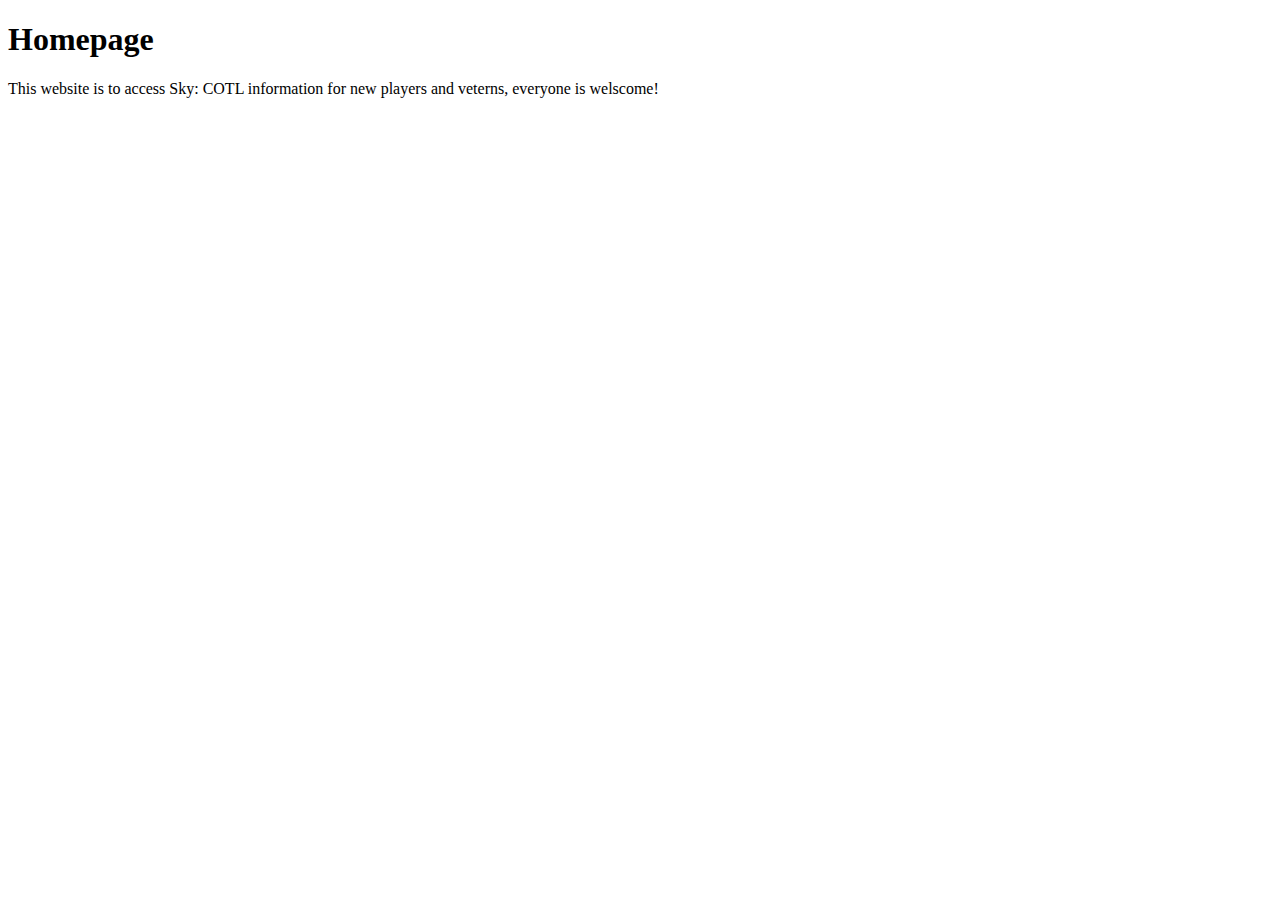
==== index.html @ 8a4d7586 "first commit" ====
<!DOCTYPE html>
<html>
    <head>
        <title>ThatSkyApp</title>
    </head>
<body> 
    <h1>Homepage</h1>
    <p>This website is to access Sky: COTL information for new players and veterns, everyone is welscome!</p>
</body>


</html>
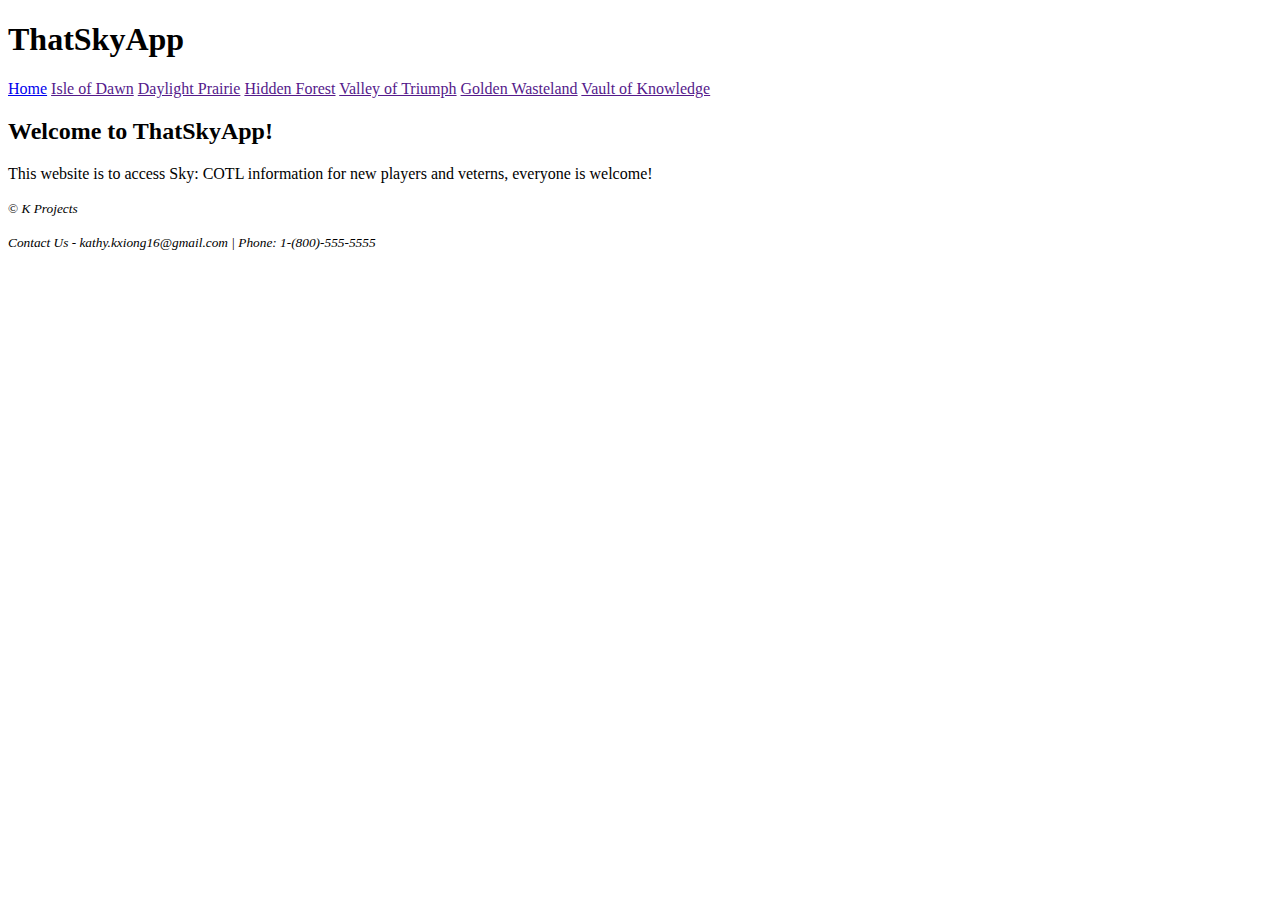
==== commit 63d1893f: "Added nav and footer to index" ====
--- a/index.html
+++ b/index.html
@@ -1,12 +1,38 @@
 <!DOCTYPE html>
 <html>
     <head>
+        <meta charset="utf-8">
         <title>ThatSkyApp</title>
+        <link type="text/css" rel="stylesheet" href="css/style.css">
     </head>
 <body> 
-    <h1>Homepage</h1>
-    <p>This website is to access Sky: COTL information for new players and veterns, everyone is welscome!</p>
-</body>
+    <div id="wrapper">
+    <header>
+        <h1>ThatSkyApp</h1>
+        <nav> <!--Page links-->
+            <a href="index.html">Home</a>
+            <a href="">Isle of Dawn</a>
+            <a href="">Daylight Prairie</a>
+            <a href="">Hidden Forest</a>
+            <a href="">Valley of Triumph</a>
+            <a href="">Golden Wasteland</a>
+            <a href="">Vault of Knowledge</a>
+        </nav>
+
+    </header>    
+    </div>
+    <section class='home'>
+        <h2>Welcome to ThatSkyApp!</h2>
+        <p>This website is to access Sky: COTL information for new players and veterns, everyone is welcome!</p>
+
+    </section>
 
 
+</body>
+<footer>
+    <p><small> &copy; <em>K Projects</em></small></p>
+    <address>
+        <small>Contact Us - <em>kathy.kxiong16@gmail.com | Phone: 1-(800)-555-5555</em></small>
+    </address>
+</footer>
 </html>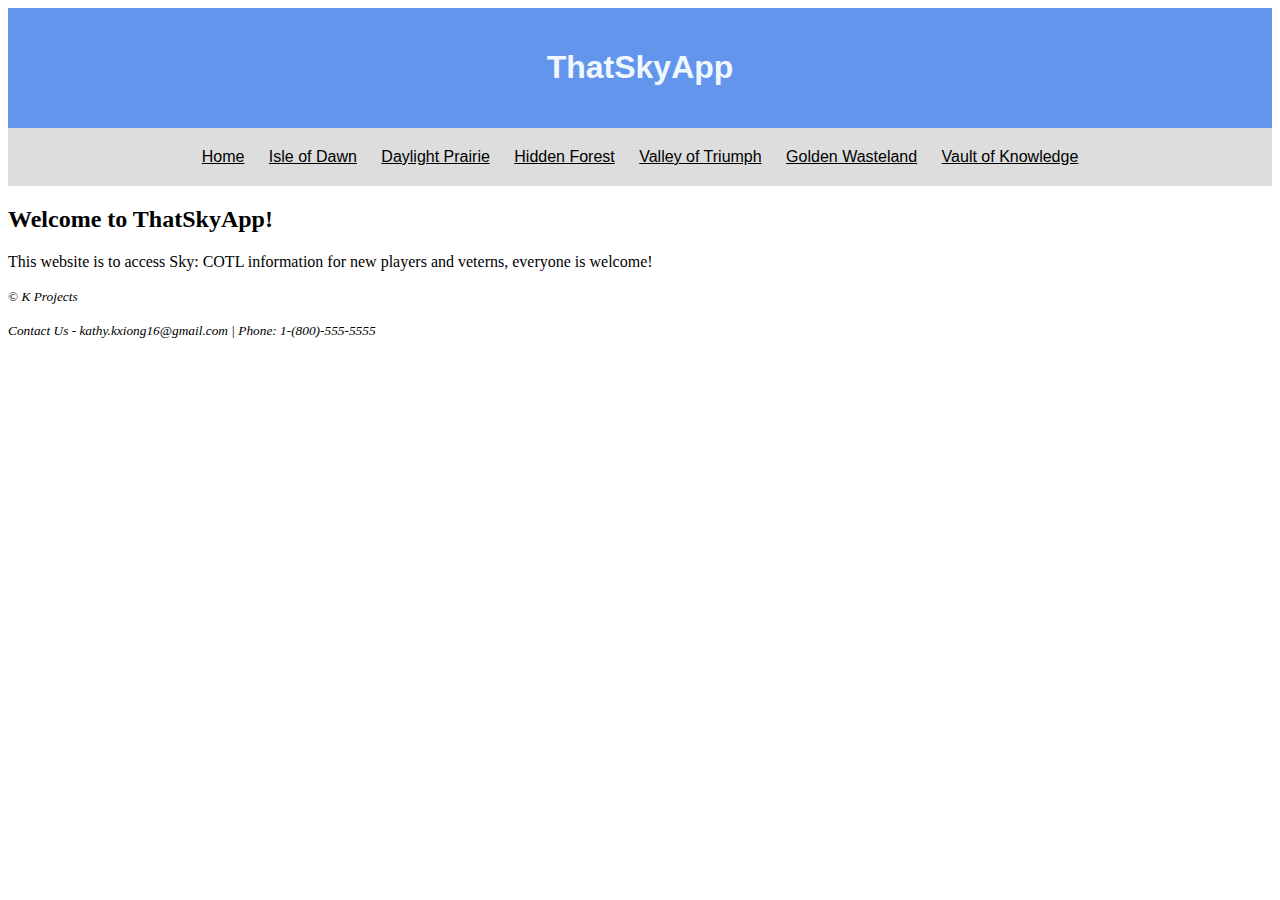
==== commit 98eac36e: "Added some layout and style to index/homepage" ====
--- a/index.html
+++ b/index.html
@@ -3,12 +3,16 @@
     <head>
         <meta charset="utf-8">
         <title>ThatSkyApp</title>
-        <link type="text/css" rel="stylesheet" href="css/style.css">
+        <link type="text/css" rel="stylesheet" href="css/styles.css">
+        <link type="text/css" rel="stylesheet" href="css/layout.css">
     </head>
 <body> 
     <div id="wrapper">
-    <header>
+    <header class="header">
         <h1>ThatSkyApp</h1>
+    </header> 
+    </div>
+    <div id="nav">
         <nav> <!--Page links-->
             <a href="index.html">Home</a>
             <a href="">Isle of Dawn</a>
@@ -17,9 +21,7 @@
             <a href="">Valley of Triumph</a>
             <a href="">Golden Wasteland</a>
             <a href="">Vault of Knowledge</a>
-        </nav>
-
-    </header>    
+        </nav>   
     </div>
     <section class='home'>
         <h2>Welcome to ThatSkyApp!</h2>
--- a/css/styles.css
+++ b/css/styles.css
@@ -0,0 +1,20 @@
+
+#wrapper {
+    color: aliceblue;
+    font-family: 'Lato light', sans-serif;
+}
+
+#nav{
+    overflow: hidden;
+    background-color: #ddd;
+    font-family: 'Lato light', sans-serif;
+    padding: 20px;
+    text-align: center;
+    
+}
+
+#nav a {
+    color:black;
+    padding: 10px;
+
+}--- a/css/layout.css
+++ b/css/layout.css
@@ -0,0 +1,7 @@
+
+
+.header{
+    background-color: cornflowerblue;
+    padding: 20px;
+    text-align: center;
+}
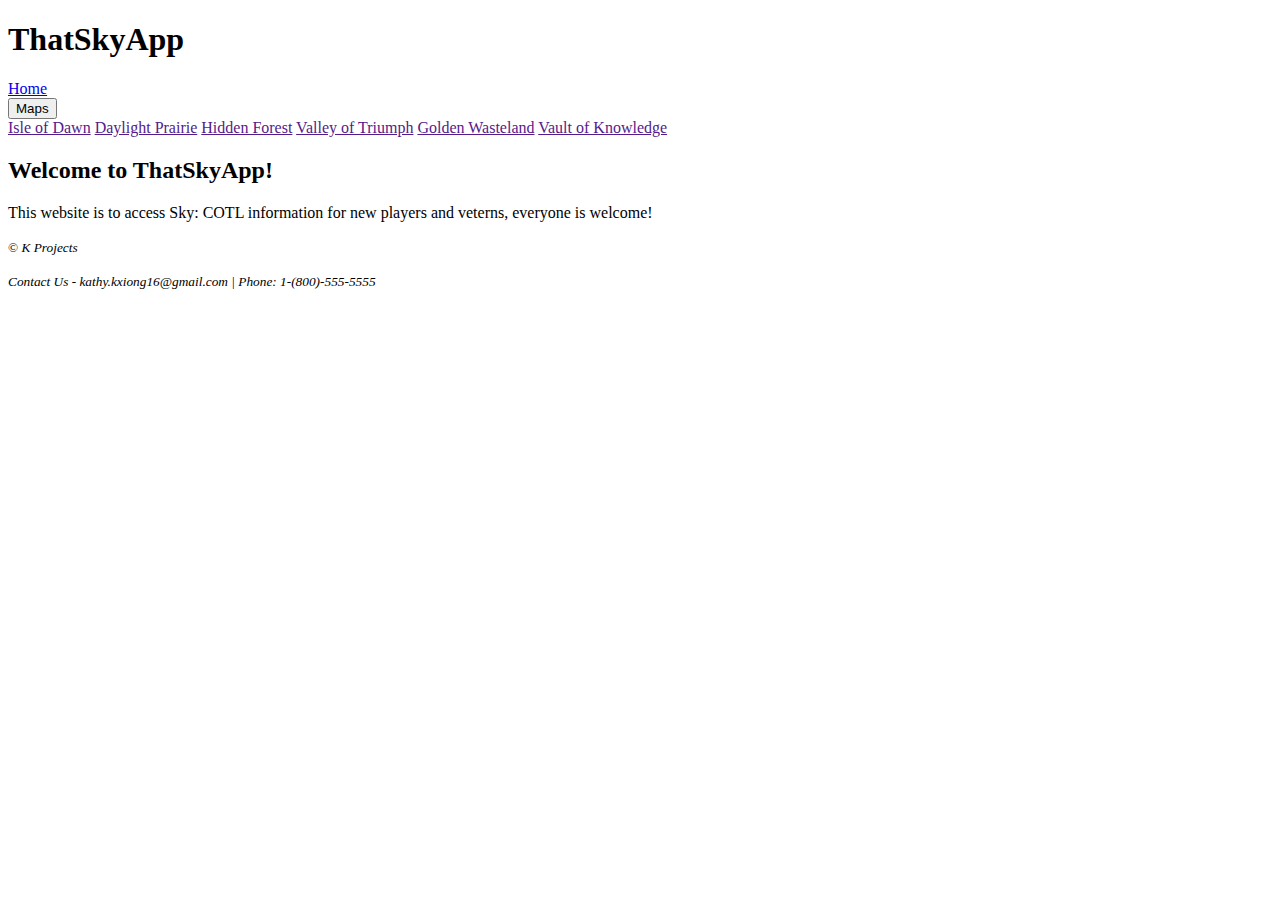
==== commit 89a8b932: "Creating a dropdown feature in nav for maps" ====
--- a/index.html
+++ b/index.html
@@ -3,25 +3,30 @@
     <head>
         <meta charset="utf-8">
         <title>ThatSkyApp</title>
-        <link type="text/css" rel="stylesheet" href="css/styles.css">
-        <link type="text/css" rel="stylesheet" href="css/layout.css">
+        <link type="text/css" rel="stylesheet" href="css/style.css">
     </head>
 <body> 
     <div id="wrapper">
-    <header class="header">
+    <header>
         <h1>ThatSkyApp</h1>
-    </header> 
-    </div>
-    <div id="nav">
         <nav> <!--Page links-->
             <a href="index.html">Home</a>
-            <a href="">Isle of Dawn</a>
-            <a href="">Daylight Prairie</a>
-            <a href="">Hidden Forest</a>
-            <a href="">Valley of Triumph</a>
-            <a href="">Golden Wasteland</a>
-            <a href="">Vault of Knowledge</a>
-        </nav>   
+            <div class="dropdown">
+                <button class="dropbtn">Maps</button>
+                <div class="dropdown-content">
+                    <a href="">Isle of Dawn</a>
+                    <a href="">Daylight Prairie</a>
+                    <a href="">Hidden Forest</a>
+                    <a href="">Valley of Triumph</a>
+                    <a href="">Golden Wasteland</a>
+                    <a href="">Vault of Knowledge</a>
+                </div>
+
+            </div>
+
+        </nav>
+
+    </header>    
     </div>
     <section class='home'>
         <h2>Welcome to ThatSkyApp!</h2>
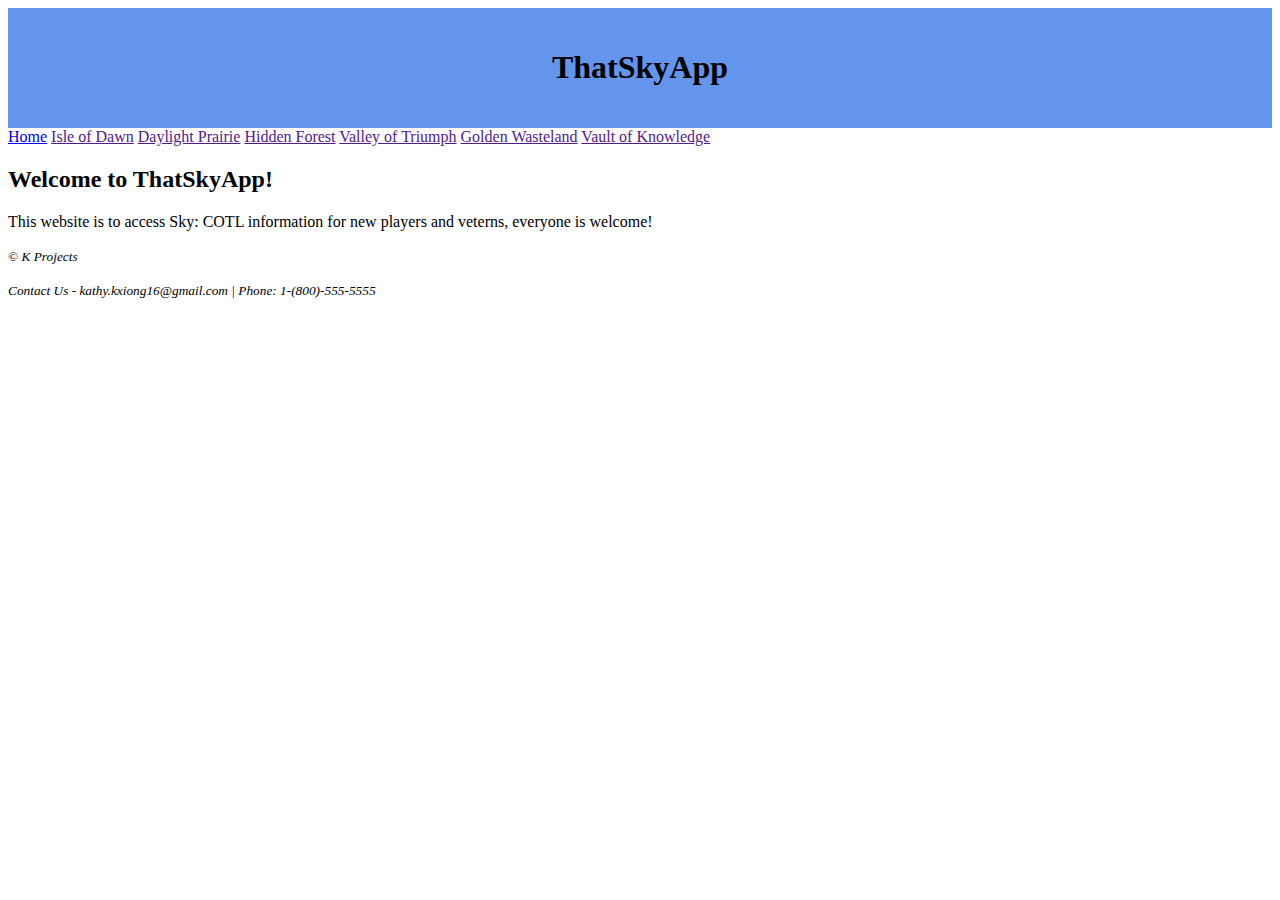
==== commit 12b6e85e: "Merge branch 'main' of https://github.com/TheKathyX/ThatSkyApp" ====
--- a/index.html
+++ b/index.html
@@ -3,27 +3,24 @@
     <head>
         <meta charset="utf-8">
         <title>ThatSkyApp</title>
-        <link type="text/css" rel="stylesheet" href="css/style.css">
+        <link type="text/css" rel="stylesheet" href="css/styles.css">
+        <link type="text/css" rel="stylesheet" href="css/layout.css">
     </head>
 <body> 
     <div id="wrapper">
-    <header>
+    <header class="header">
         <h1>ThatSkyApp</h1>
+    </header> 
+    </div>
+    <div id="nav">
         <nav> <!--Page links-->
             <a href="index.html">Home</a>
-            <div class="dropdown">
-                <button class="dropbtn">Maps</button>
-                <div class="dropdown-content">
-                    <a href="">Isle of Dawn</a>
-                    <a href="">Daylight Prairie</a>
-                    <a href="">Hidden Forest</a>
-                    <a href="">Valley of Triumph</a>
-                    <a href="">Golden Wasteland</a>
-                    <a href="">Vault of Knowledge</a>
-                </div>
-
-            </div>
-
+            <a href="">Isle of Dawn</a>
+            <a href="">Daylight Prairie</a>
+            <a href="">Hidden Forest</a>
+            <a href="">Valley of Triumph</a>
+            <a href="">Golden Wasteland</a>
+            <a href="">Vault of Knowledge</a>
         </nav>
 
     </header>    
--- a/css/styles.css
+++ b/css/styles.css
@@ -0,0 +1,27 @@
+
+<<<<<<< HEAD
+
+.dropdown{
+    float:left
+    
+=======
+#wrapper {
+    color: aliceblue;
+    font-family: 'Lato light', sans-serif;
+}
+
+#nav{
+    overflow: hidden;
+    background-color: #ddd;
+    font-family: 'Lato light', sans-serif;
+    padding: 20px;
+    text-align: center;
+    
+}
+
+#nav a {
+    color:black;
+    padding: 10px;
+
+>>>>>>> 1c71be85a7dd928810118ca7b19fbfb70dd2a554
+}--- a/css/layout.css
+++ b/css/layout.css
@@ -0,0 +1,7 @@
+
+
+.header{
+    background-color: cornflowerblue;
+    padding: 20px;
+    text-align: center;
+}
